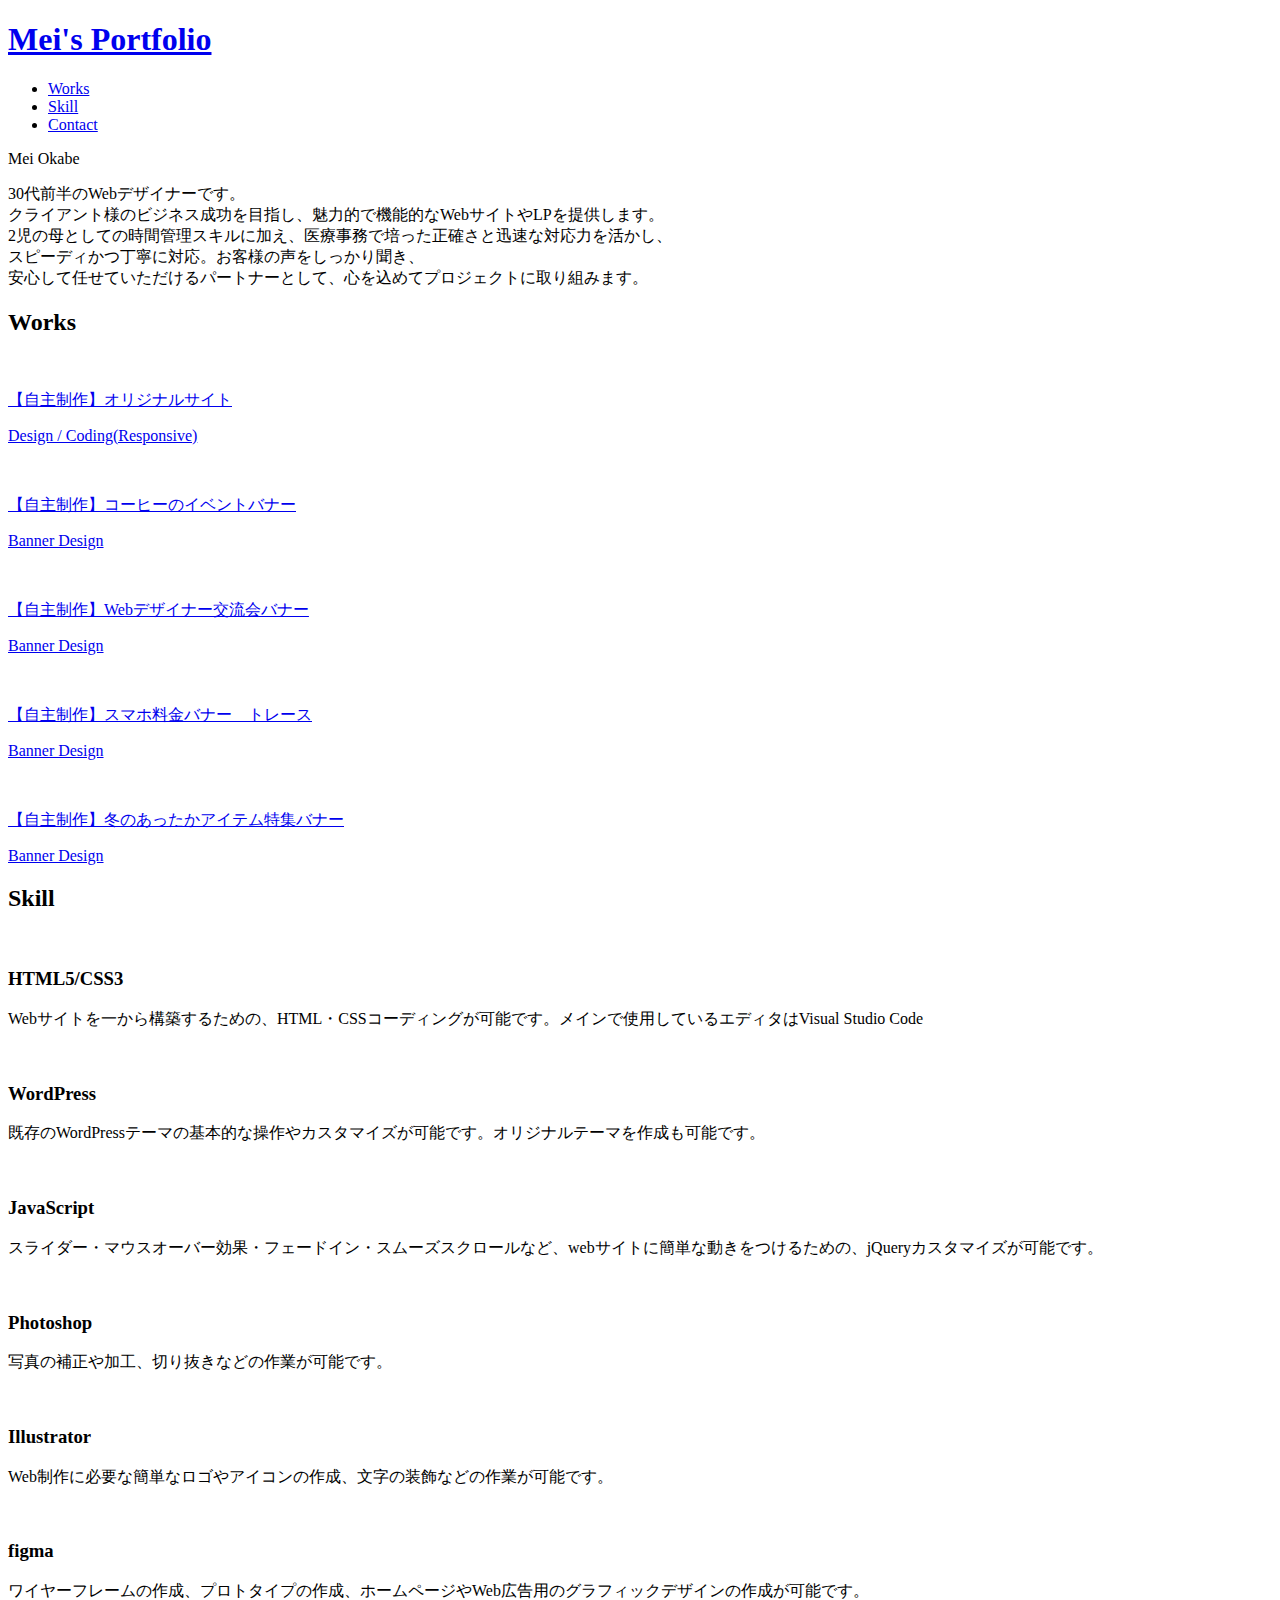
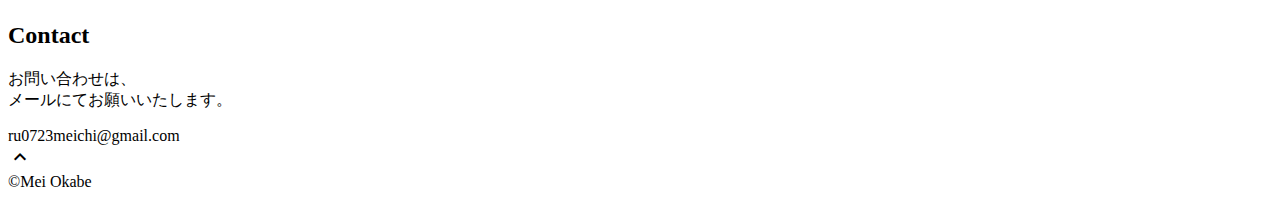
==== index.html @ 20b296b2 "Update index.html" ====
<!DOCTYPE html>
<html>
<head>
  <meta charset="utf-8">
  <meta name="viewport" content="width=device-width,initial-scale=1.0,user-scalable=no">
  <meta property='og:type' content='website'>
  <meta property='og:title' content='WebデザイナーMei Okabe ポートフォリオ'>
  <meta property='og:url' content='URLが入る'>
  <meta property='og:description' content='Mei Okabeのポートフォリオサイトです。'>
  <meta property="og:image" content="img/ogp.png">
  <meta name="description" content="Mei Okabeのポートフォリオサイトです" />
  <title>Mei Okabe ポートフォリオ</title>
  <link rel="preconnect" href="https://fonts.gstatic.com">
  <link href="https://fonts.googleapis.com/css2?family=Lato&display=swap" rel="stylesheet">
  <link href="https://fonts.googleapis.com/css?family=Material+Icons+Outlined" rel="stylesheet">
  <link href="css/ress.css" media="all" rel="stylesheet" type="text/css" />
  <link href="css/style.css" media="all" rel="stylesheet" type="text/css" />
  <link rel="shortcut icon" href="img/favicon.ico" />
  <link rel=”canonical” href=”URLが入る” />
</head>

<body>
  <div class="wrapper">

    <!-- header -->
    <header class="header">
      <div class="header-inner">
        <h1 class="header-logo">
          <a href=".">Mei's Portfolio</a>
        </h1>
        <nav class="header-nav">
          <ul class="header-nav-list">
            <li class="header-nav-item"><a href="#works">Works</a></li>
            <li class="header-nav-item"><a href="#skill">Skill</a></li>
            <li class="header-nav-item"><a href="#contact">Contact</a></li>
          </ul>
        </nav>
      </div>
    </header>
    <!-- /header -->

    <main class="content">

      <!-- main-visual -->
      <div class="main-visual">
        <div class="main-visual-img"></div>
      </div>
      <!-- /main-visual -->

      <div class="profile">
        <div class="inner">
          <p class="profile-title">Mei Okabe</p>
          <p class="profile-text">
            30代前半のWebデザイナーです。<br>クライアント様のビジネス成功を目指し、魅力的で機能的なWebサイトやLPを提供します。<br>2児の母としての時間管理スキルに加え、医療事務で培った正確さと迅速な対応力を活かし、<br>スピーディかつ丁寧に対応。お客様の声をしっかり聞き、<br>安心して任せていただけるパートナーとして、心を込めてプロジェクトに取り組みます。
          </p>
        </div>
      </div>
      
      <!-- works -->
      <section class="works section" id="works">
        <div class="inner">
          <h2 class="title fadein">Works</h2>
          <div class="works-list">
            <a class="works-item" href="works-orijinaru.html">
              <p class="works-img"><img src="img/スクリーンショット 2024-07-30 23.55.08 1.png" alt="" /></p>
              <p class="works-name">【自主制作】オリジナルサイト</p>
              <p class="works-info">Design / Coding(Responsive)</p>
            </a>
            <a class="works-item" href="works-coffee.html">
              <p class="works-img"><img src="img/coffee1.png" alt="" /></p>
              <p class="works-name">【自主制作】コーヒーのイベントバナー
              </p>
              <p class="works-info">Banner Design</p>
            </a>
            <a class="works-item" href="works-web.html">
              <p class="works-img"><img src="img/交流会.png" alt="" /></p>
              <p class="works-name">【自主制作】Webデザイナー交流会バナー
              </p>
              <p class="works-info">Banner Design</p>
            </a>
            <a class="works-item" href="works-sp.html">
              <p class="works-img"><img src="img/スマホ.png" alt="" /></p>
              <p class="works-name">【自主制作】スマホ料金バナー　トレース</p>
              <p class="works-info">Banner Design</p>
            </a>
            <a class="works-item" href="works-fuyu.html">
              <p class="works-img"><img src="img/冬.png" alt="" /></p>
              <p class="works-name">【自主制作】冬のあったかアイテム特集バナー</p>
              <p class="works-info">Banner Design</p>
            </a>
          </div>
        </div>
      </section>
      <!-- /works -->

      <!-- skill -->
      <section class="skill section" id="skill">
        <div class="inner">
          <h2 class="title fadein">Skill</h2>
          <div class="skill-list">
            <div class="skill-item">
              <p class="skill-img"><img src="img/icons8-html-5-48.png" alt=""></p>
              <div class="skill-body">
                <h3 class="skill-name">HTML5/CSS3</h3>
                <p class="skill-text">
                  Webサイトを一から構築するための、HTML・CSSコーディングが可能です。メインで使用しているエディタはVisual Studio Code</p>
              </div>
            </div>
            <div class="skill-item">
              <p class="skill-img"><img src="img/icons8.png" alt=""></p>
              <div class="skill-body">
                <h3 class="skill-name">WordPress</h3>
                <p class="skill-text">
                  既存のWordPressテーマの基本的な操作やカスタマイズが可能です。オリジナルテーマを作成も可能です。</p>
              </div>
            </div>
            <div class="skill-item">
              <p class="skill-img"><img src="img/icons8-javascript-48.png" alt=""></p>
              <div class="skill-body">
                <h3 class="skill-name">JavaScript</h3>
                <p class="skill-text">
                  スライダー・マウスオーバー効果・フェードイン・スムーズスクロールなど、webサイトに簡単な動きをつけるための、jQueryカスタマイズが可能です。</p>
              </div>
            </div>
            <div class="skill-item">
              <p class="skill-img"><img src="img/icons8-adobe-photoshop-48.png" alt=""></p>
              <div class="skill-body">
                <h3 class="skill-name">Photoshop</h3>
                <p class="skill-text">
                  写真の補正や加工、切り抜きなどの作業が可能です。</p>
              </div>
            </div>
            <div class="skill-item">
              <p class="skill-img"><img src="img/icons8-adobe-illustrator-48.png" alt=""></p>
              <div class="skill-body">
                <h3 class="skill-name">Illustrator</h3>
                <p class="skill-text">
                  Web制作に必要な簡単なロゴやアイコンの作成、文字の装飾などの作業が可能です。</p>
              </div>
            </div>
            <div class="skill-item">
              <p class="skill-img"><img src="img/icons8-figma-48.png" alt=""></p>
              <div class="skill-body">
                <h3 class="skill-name">figma</h3>
                <p class="skill-text">
                  ワイヤーフレームの作成、プロトタイプの作成、ホームページやWeb広告用のグラフィックデザインの作成が可能です。</p>
              </div>
            </div>
          </div>
        </div>
      </section>
      <!-- /skill -->

      <!-- contact -->
      <section class="contact section" id="contact">
        <div class="inner">
          <h2 class="title fadein">Contact</h2>
          <p class="lead">
            お問い合わせは、<br class="sp-only">メールにてお願いいたします。
          </p>
          <div class="contact-list">
            <span class="contact-item">ru0723meichi@gmail.com</span>
          </div>
        </div>
      </section>
      <!-- /contact -->
      <div class="page-top" id="js-page-top">
        <span class="material-icons-outlined">expand_less</span>
      </div>
    </main>

    <!-- footer -->
    <footer class="footer">
      <div class="copyright">&copy;Mei Okabe</div>
    </footer>
    <!-- /footer -->

  </div>
  <script src="https://ajax.googleapis.com/ajax/libs/jquery/3.5.1/jquery.min.js"></script>
  <script type='text/javascript' src="js/script.js"></script>
  <script src="https://unpkg.com/scrollreveal"></script>

</body>

</html>
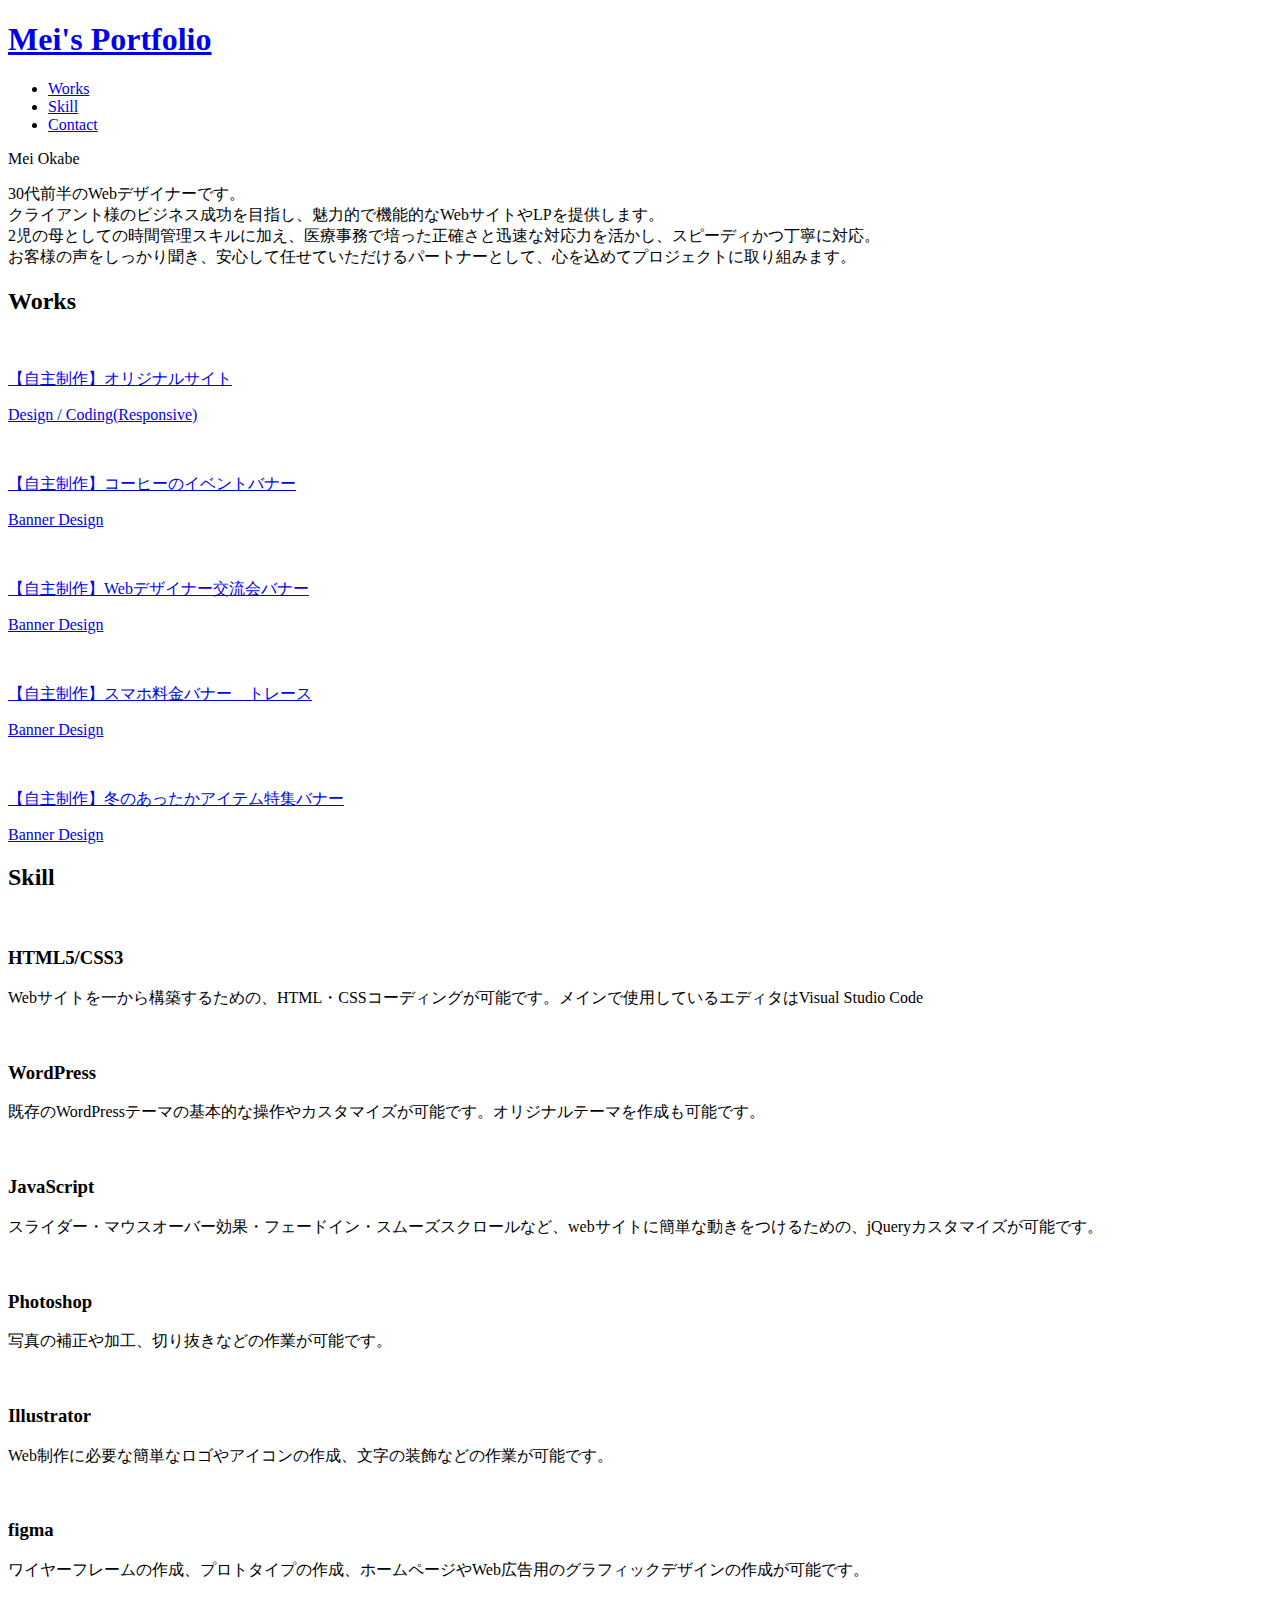
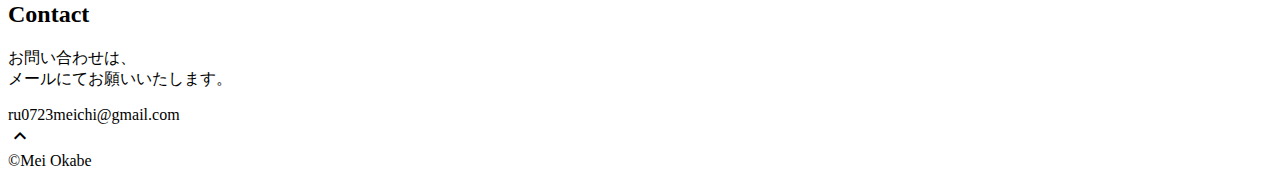
==== commit af213e68: "Update index.html" ====
--- a/index.html
+++ b/index.html
@@ -51,7 +51,7 @@
         <div class="inner">
           <p class="profile-title">Mei Okabe</p>
           <p class="profile-text">
-            30代前半のWebデザイナーです。<br>クライアント様のビジネス成功を目指し、魅力的で機能的なWebサイトやLPを提供します。<br>2児の母としての時間管理スキルに加え、医療事務で培った正確さと迅速な対応力を活かし、<br>スピーディかつ丁寧に対応。お客様の声をしっかり聞き、<br>安心して任せていただけるパートナーとして、心を込めてプロジェクトに取り組みます。
+            30代前半のWebデザイナーです。<br>クライアント様のビジネス成功を目指し、魅力的で機能的なWebサイトやLPを提供します。<br>2児の母としての時間管理スキルに加え、医療事務で培った正確さと迅速な対応力を活かし、スピーディかつ丁寧に対応。<br>お客様の声をしっかり聞き、安心して任せていただけるパートナーとして、心を込めてプロジェクトに取り組みます。
           </p>
         </div>
       </div>
